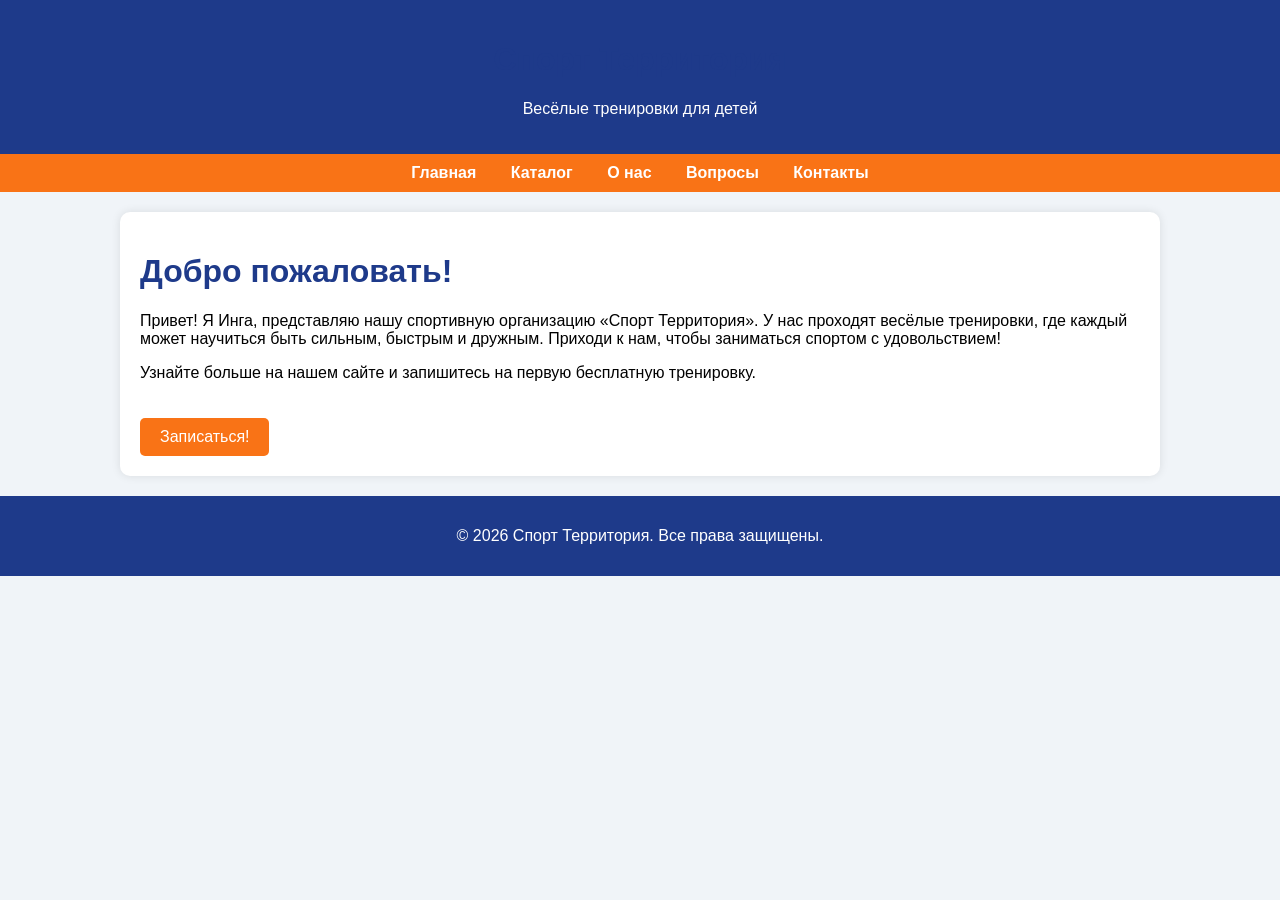
==== index.html @ 6a15a9e1 "Create index.html" ====
<!DOCTYPE html>
<html lang="ru">
<head>
    <meta charset="UTF-8">
    <meta name="viewport" content="width=device-width, initial-scale=1.0">
    <title>Спорт Территория — весёлые тренировки</title>
    <style>
        body {
            font-family: Arial, sans-serif;
            margin: 0;
            padding: 0;
            background-color: #f0f4f8;
        }
        header {
            background-color: #1E3A8A;
            color: white;
            padding: 20px;
            text-align: center;
        }
        nav {
            background-color: #F97316;
            padding: 10px;
            text-align: center;
        }
        nav a {
            color: white;
            margin: 0 15px;
            text-decoration: none;
            font-weight: bold;
        }
        nav a:hover {
            text-decoration: underline;
        }
        main {
            max-width: 1000px;
            margin: 20px auto;
            padding: 20px;
            background-color: white;
            border-radius: 10px;
            box-shadow: 0 0 10px rgba(0,0,0,0.1);
        }
        h1 {
            color: #1E3A8A;
        }
        .button {
            display: inline-block;
            background-color: #F97316;
            color: white;
            padding: 10px 20px;
            text-decoration: none;
            border-radius: 5px;
            margin-top: 20px;
        }
        footer {
            background-color: #1E3A8A;
            color: white;
            text-align: center;
            padding: 15px;
            margin-top: 20px;
        }
    </style>
</head>
<body>
    <header>
        <h1>Спорт Территория</h1>
        <p>Весёлые тренировки для детей</p>
    </header>
    <nav>
        <a href="index.html">Главная</a>
        <a href="catalog.html">Каталог</a>
        <a href="about.html">О нас</a>
        <a href="faq.html">Вопросы</a>
        <a href="contacts.html">Контакты</a>
    </nav>
    <main>
        <h1>Добро пожаловать!</h1>
        <p>Привет! Я Инга, представляю нашу спортивную организацию «Спорт Территория». У нас проходят весёлые тренировки, где каждый может научиться быть сильным, быстрым и дружным. Приходи к нам, чтобы заниматься спортом с удовольствием!</p>
        <p>Узнайте больше на нашем сайте и запишитесь на первую бесплатную тренировку.</p>
        <a href="contacts.html" class="button">Записаться!</a>
    </main>
    <footer>
        <p>© 2026 Спорт Территория. Все права защищены.</p>
    </footer>
</body>
</html>
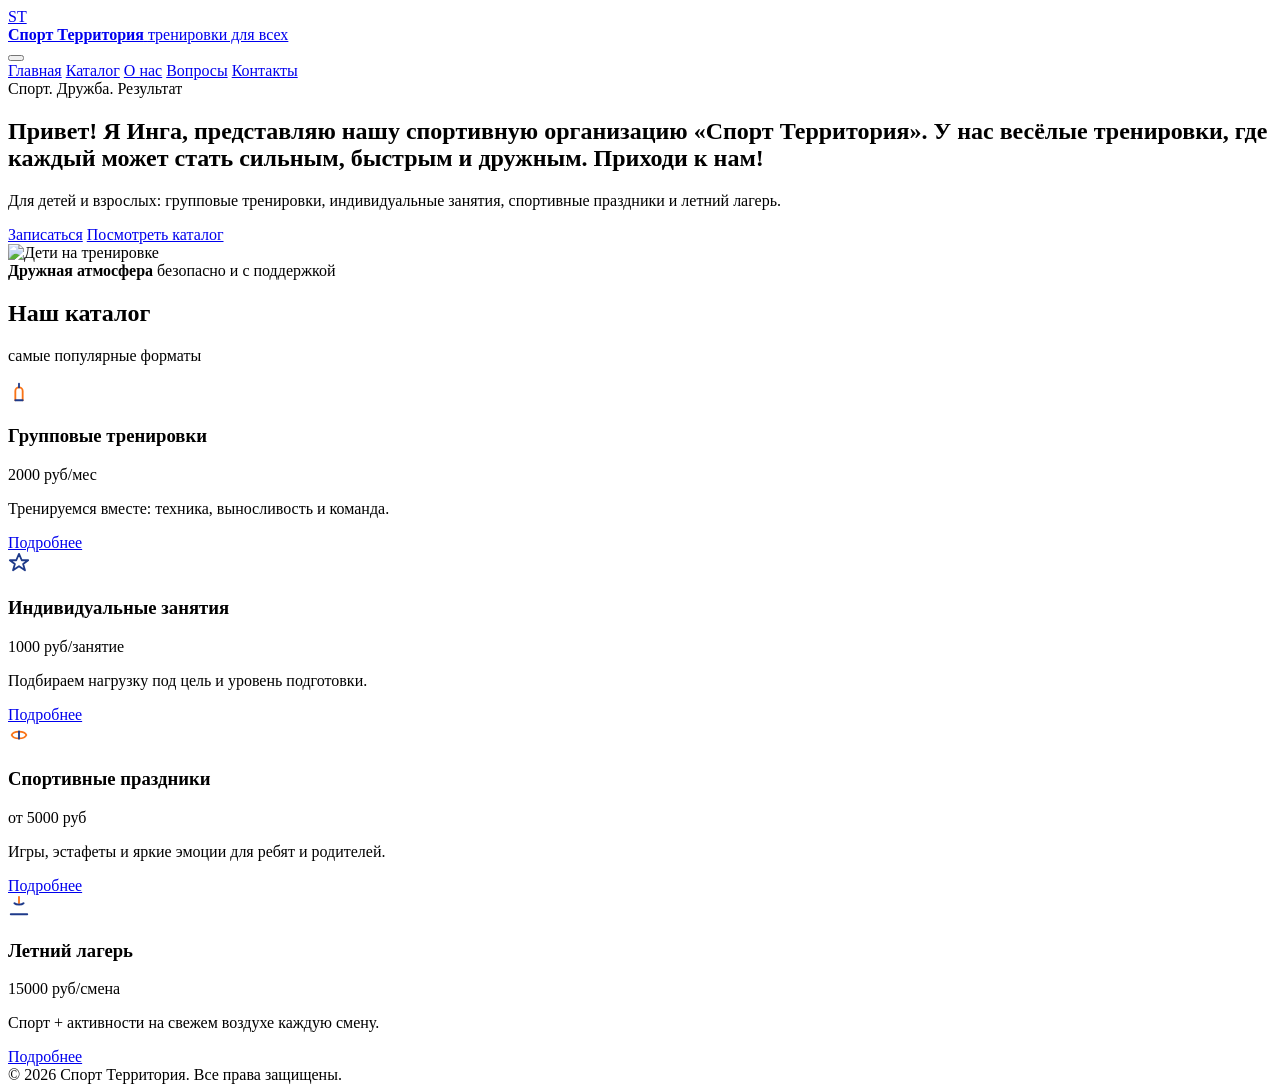
==== commit 62ee6bd9: "Add files via upload" ====
--- a/index.html
+++ b/index.html
@@ -1,85 +1,170 @@
-<!DOCTYPE html>
-<html lang="ru">
-<head>
-    <meta charset="UTF-8">
-    <meta name="viewport" content="width=device-width, initial-scale=1.0">
-    <title>Спорт Территория — весёлые тренировки</title>
-    <style>
-        body {
-            font-family: Arial, sans-serif;
-            margin: 0;
-            padding: 0;
-            background-color: #f0f4f8;
-        }
-        header {
-            background-color: #1E3A8A;
-            color: white;
-            padding: 20px;
-            text-align: center;
-        }
-        nav {
-            background-color: #F97316;
-            padding: 10px;
-            text-align: center;
-        }
-        nav a {
-            color: white;
-            margin: 0 15px;
-            text-decoration: none;
-            font-weight: bold;
-        }
-        nav a:hover {
-            text-decoration: underline;
-        }
-        main {
-            max-width: 1000px;
-            margin: 20px auto;
-            padding: 20px;
-            background-color: white;
-            border-radius: 10px;
-            box-shadow: 0 0 10px rgba(0,0,0,0.1);
-        }
-        h1 {
-            color: #1E3A8A;
-        }
-        .button {
-            display: inline-block;
-            background-color: #F97316;
-            color: white;
-            padding: 10px 20px;
-            text-decoration: none;
-            border-radius: 5px;
-            margin-top: 20px;
-        }
-        footer {
-            background-color: #1E3A8A;
-            color: white;
-            text-align: center;
-            padding: 15px;
-            margin-top: 20px;
-        }
-    </style>
-</head>
-<body>
-    <header>
-        <h1>Спорт Территория</h1>
-        <p>Весёлые тренировки для детей</p>
-    </header>
-    <nav>
-        <a href="index.html">Главная</a>
-        <a href="catalog.html">Каталог</a>
-        <a href="about.html">О нас</a>
-        <a href="faq.html">Вопросы</a>
-        <a href="contacts.html">Контакты</a>
-    </nav>
-    <main>
-        <h1>Добро пожаловать!</h1>
-        <p>Привет! Я Инга, представляю нашу спортивную организацию «Спорт Территория». У нас проходят весёлые тренировки, где каждый может научиться быть сильным, быстрым и дружным. Приходи к нам, чтобы заниматься спортом с удовольствием!</p>
-        <p>Узнайте больше на нашем сайте и запишитесь на первую бесплатную тренировку.</p>
-        <a href="contacts.html" class="button">Записаться!</a>
-    </main>
-    <footer>
-        <p>© 2026 Спорт Территория. Все права защищены.</p>
-    </footer>
-</body>
-</html>
+<!doctype html>
+<html lang="ru">
+  <head>
+    <meta charset="UTF-8" />
+    <meta name="viewport" content="width=device-width, initial-scale=1.0" />
+    <title>Спорт Территория — спортивная организация для детей и взрослых</title>
+    <meta
+      name="description"
+      content="Весёлые тренировки, групповые и индивидуальные занятия, спортивные праздники и летний лагерь. Запишитесь в «Спорт Территория»!"
+    />
+    <link rel="stylesheet" href="./assets/css/style.css" />
+  </head>
+  <body>
+    <header class="site-header">
+      <div class="container header-inner">
+        <a class="brand" href="./index.html" aria-label="Спорт Территория">
+          <div class="logo" aria-hidden="true">ST</div>
+          <div class="brand-title">
+            <strong>Спорт Территория</strong>
+            <span>тренировки для всех</span>
+          </div>
+        </a>
+
+        <button
+          class="menu-toggle"
+          type="button"
+          aria-label="Открыть меню"
+          aria-controls="primary-nav"
+          aria-expanded="false"
+          data-menu-toggle
+        >
+          <span class="menu-icon" aria-hidden="true">
+            <span></span><span></span><span></span>
+          </span>
+        </button>
+
+        <nav id="primary-nav" class="nav" data-menu-nav>
+          <a href="./index.html" aria-current="page">Главная</a>
+          <a href="./catalog.html">Каталог</a>
+          <a href="./about.html">О нас</a>
+          <a href="./faq.html">Вопросы</a>
+          <a href="./contacts.html">Контакты</a>
+        </nav>
+      </div>
+    </header>
+
+    <main class="page">
+      <div class="container">
+        <section class="hero">
+          <div class="hero-card">
+            <div class="kicker">
+              <span class="pill">Спорт. Дружба. Результат</span>
+            </div>
+            <h1>
+              Привет! Я Инга, представляю нашу спортивную организацию «Спорт Территория». У нас весёлые
+              тренировки, где каждый может стать сильным, быстрым и дружным. Приходи к нам!
+            </h1>
+            <p class="lead">
+              Для детей и взрослых: групповые тренировки, индивидуальные занятия, спортивные праздники и летний
+              лагерь.
+            </p>
+            <div class="btn-row">
+              <a class="btn btn-primary" href="./contacts.html">Записаться</a>
+              <a class="btn btn-ghost" href="./catalog.html">Посмотреть каталог</a>
+            </div>
+          </div>
+
+          <div class="hero-media" role="img" aria-label="Дети на тренировке">
+            <img
+              src="https://source.unsplash.com/1200x900/?kids,training,sport"
+              alt="Дети на тренировке"
+              loading="lazy"
+            />
+            <div class="media-badge">
+              <strong>Дружная атмосфера</strong>
+              <span>безопасно и с поддержкой</span>
+            </div>
+          </div>
+        </section>
+
+        <section class="section" aria-labelledby="catalog-preview">
+          <div class="section-title">
+            <h2 id="catalog-preview">Наш каталог</h2>
+            <p>самые популярные форматы</p>
+          </div>
+
+          <div class="grid">
+            <article class="card">
+              <div class="card-header">
+                <div class="icon" aria-hidden="true">
+                  <svg width="22" height="22" viewBox="0 0 24 24" fill="none" xmlns="http://www.w3.org/2000/svg">
+                    <path d="M16 21V11a4 4 0 0 0-8 0v10" stroke="#F97316" stroke-width="2" stroke-linecap="round"/>
+                    <path d="M12 7V3" stroke="#1E3A8A" stroke-width="2" stroke-linecap="round"/>
+                    <path d="M8 21h8" stroke="#1E3A8A" stroke-width="2" stroke-linecap="round"/>
+                  </svg>
+                </div>
+                <h3>Групповые тренировки</h3>
+              </div>
+              <p class="price">2000 руб/мес</p>
+              <p>Тренируемся вместе: техника, выносливость и команда.</p>
+              <div style="margin-top:12px">
+                <a class="btn btn-ghost" href="./catalog.html">Подробнее</a>
+              </div>
+            </article>
+
+            <article class="card">
+              <div class="card-header">
+                <div class="icon" aria-hidden="true">
+                  <svg width="22" height="22" viewBox="0 0 24 24" fill="none" xmlns="http://www.w3.org/2000/svg">
+                    <path d="M12 2l3 7h7l-5.5 4 2 7-6.5-4.5L5.5 20l2-7L2 9h7l3-7z" stroke="#1E3A8A" stroke-width="2" stroke-linejoin="round"/>
+                  </svg>
+                </div>
+                <h3>Индивидуальные занятия</h3>
+              </div>
+              <p class="price">1000 руб/занятие</p>
+              <p>Подбираем нагрузку под цель и уровень подготовки.</p>
+              <div style="margin-top:12px">
+                <a class="btn btn-ghost" href="./catalog.html">Подробнее</a>
+              </div>
+            </article>
+
+            <article class="card">
+              <div class="card-header">
+                <div class="icon" aria-hidden="true">
+                  <svg width="22" height="22" viewBox="0 0 24 24" fill="none" xmlns="http://www.w3.org/2000/svg">
+                    <path d="M4 12c2-5 14-5 16 0-2 5-14 5-16 0z" stroke="#F97316" stroke-width="2" stroke-linecap="round" />
+                    <path d="M12 8v8" stroke="#1E3A8A" stroke-width="2" stroke-linecap="round"/>
+                  </svg>
+                </div>
+                <h3>Спортивные праздники</h3>
+              </div>
+              <p class="price">от 5000 руб</p>
+              <p>Игры, эстафеты и яркие эмоции для ребят и родителей.</p>
+              <div style="margin-top:12px">
+                <a class="btn btn-ghost" href="./catalog.html">Подробнее</a>
+              </div>
+            </article>
+
+            <article class="card">
+              <div class="card-header">
+                <div class="icon" aria-hidden="true">
+                  <svg width="22" height="22" viewBox="0 0 24 24" fill="none" xmlns="http://www.w3.org/2000/svg">
+                    <path d="M3 21h18" stroke="#1E3A8A" stroke-width="2" stroke-linecap="round"/>
+                    <path d="M12 2v7" stroke="#F97316" stroke-width="2" stroke-linecap="round"/>
+                    <path d="M7 9c2 2 8 2 10 0" stroke="#1E3A8A" stroke-width="2" stroke-linecap="round"/>
+                  </svg>
+                </div>
+                <h3>Летний лагерь</h3>
+              </div>
+              <p class="price">15000 руб/смена</p>
+              <p>Спорт + активности на свежем воздухе каждую смену.</p>
+              <div style="margin-top:12px">
+                <a class="btn btn-ghost" href="./catalog.html">Подробнее</a>
+              </div>
+            </article>
+          </div>
+        </section>
+      </div>
+    </main>
+
+    <footer class="site-footer">
+      <div class="container footer-inner">
+        © 2026 Спорт Территория. Все права защищены.
+      </div>
+    </footer>
+
+    <script src="./assets/js/main.js" defer></script>
+  </body>
+</html>
+
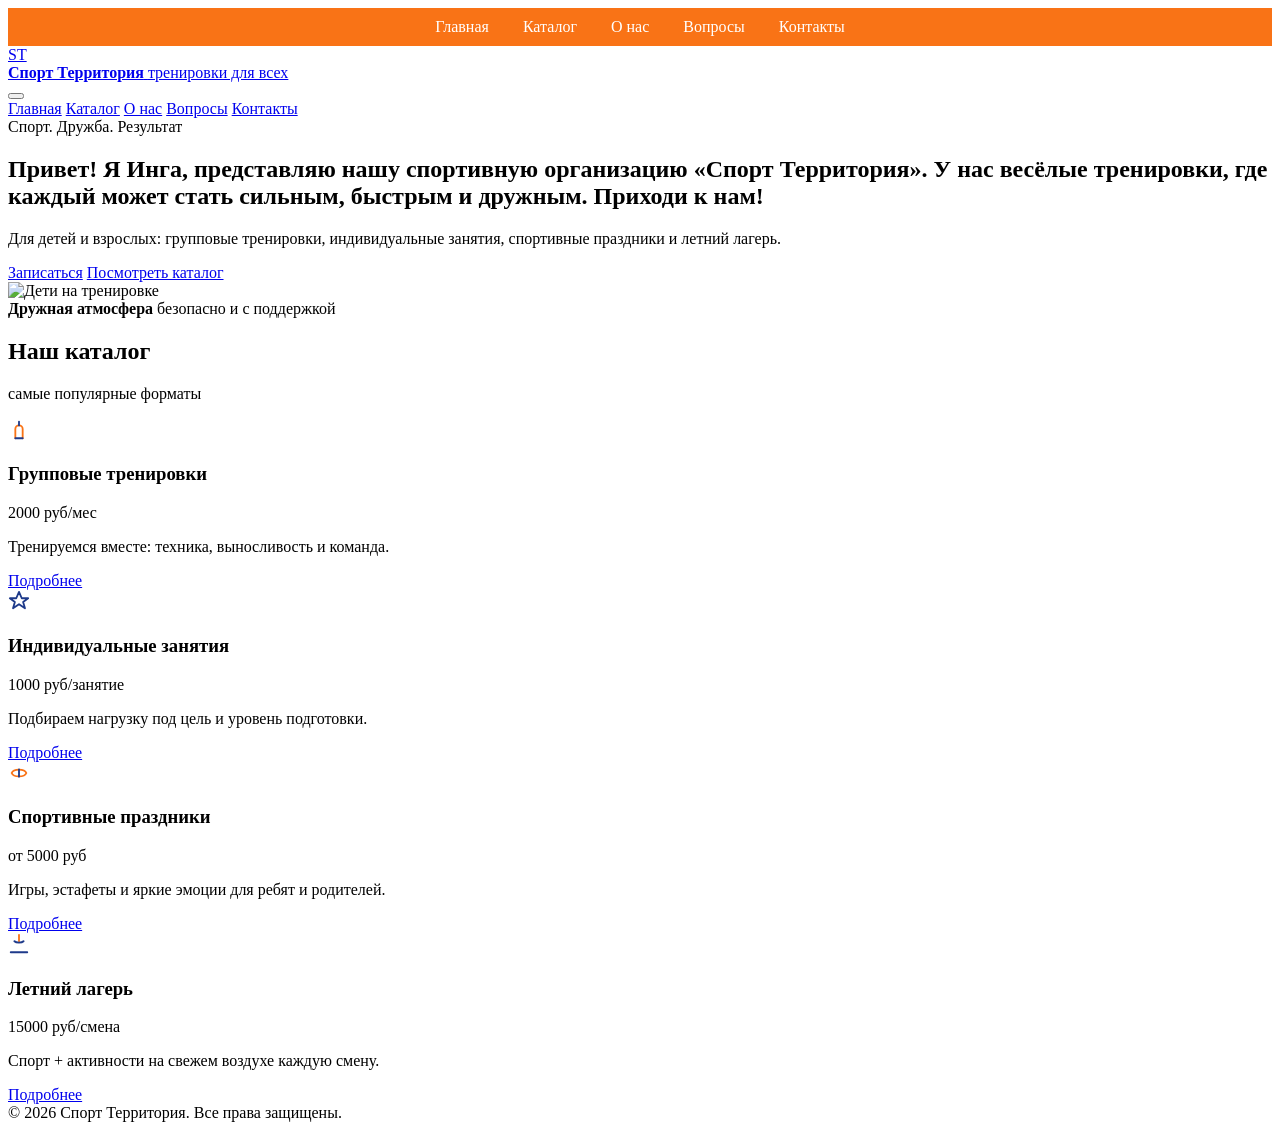
==== commit 97f09692: "Update index.html" ====
--- a/index.html
+++ b/index.html
@@ -11,6 +11,13 @@
     <link rel="stylesheet" href="./assets/css/style.css" />
   </head>
   <body>
+    <nav style="background-color: #F97316; padding: 10px; text-align: center;">
+    <a href="index.html" style="color: white; margin: 0 15px; text-decoration: none;">Главная</a>
+    <a href="catalog.html" style="color: white; margin: 0 15px; text-decoration: none;">Каталог</a>
+    <a href="about.html" style="color: white; margin: 0 15px; text-decoration: none;">О нас</a>
+    <a href="faq.html" style="color: white; margin: 0 15px; text-decoration: none;">Вопросы</a>
+    <a href="contacts.html" style="color: white; margin: 0 15px; text-decoration: none;">Контакты</a>
+</nav>
     <header class="site-header">
       <div class="container header-inner">
         <a class="brand" href="./index.html" aria-label="Спорт Территория">
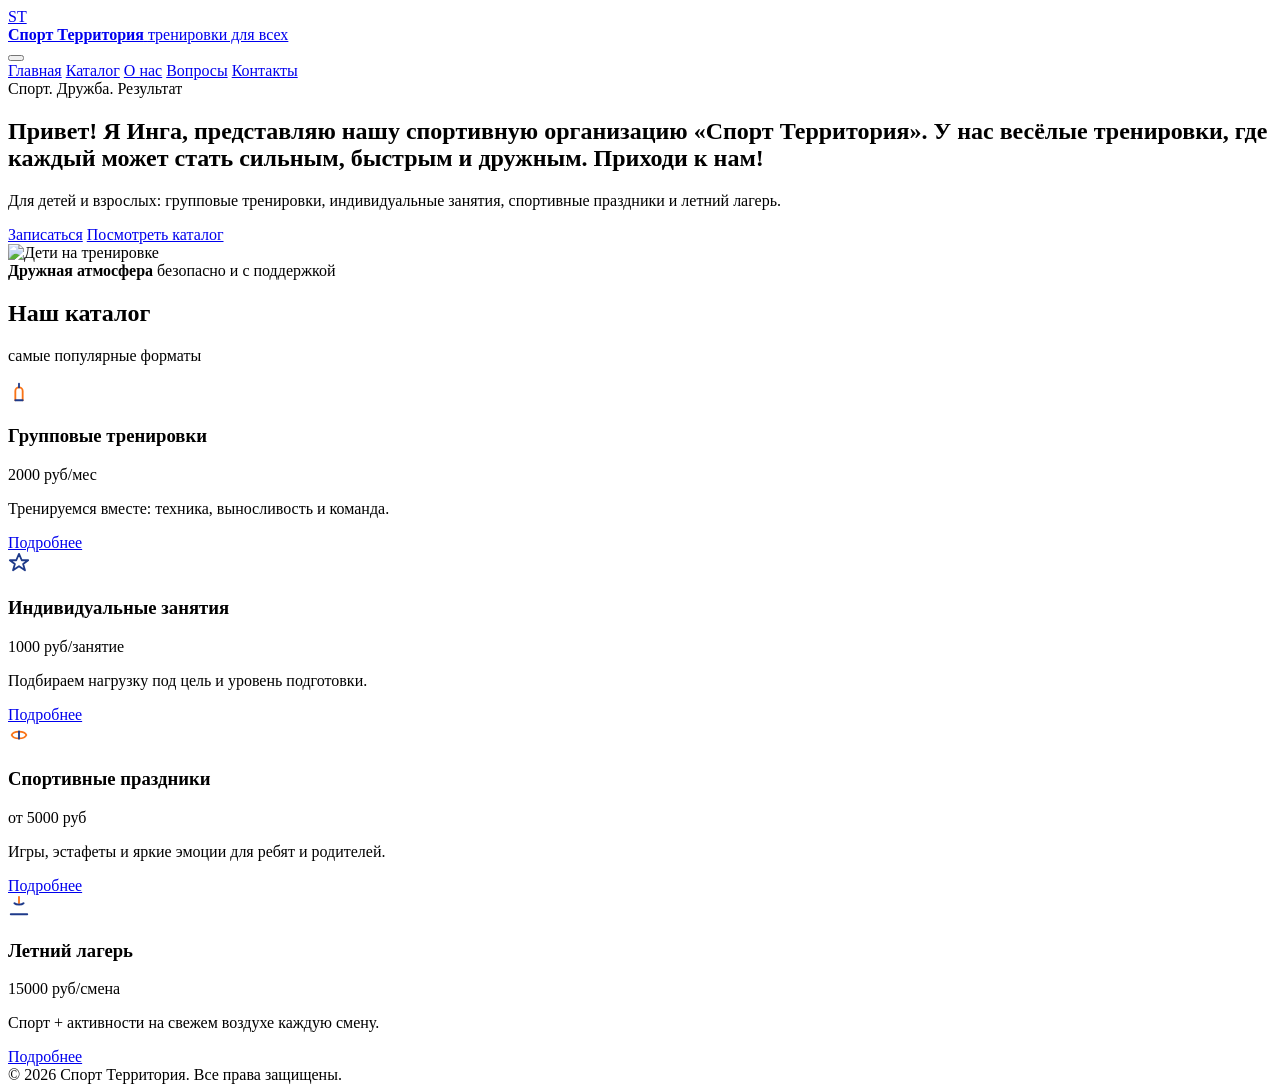
==== commit 93f2e2ff: "Update index.html" ====
--- a/index.html
+++ b/index.html
@@ -11,13 +11,7 @@
     <link rel="stylesheet" href="./assets/css/style.css" />
   </head>
   <body>
-    <nav style="background-color: #F97316; padding: 10px; text-align: center;">
-    <a href="index.html" style="color: white; margin: 0 15px; text-decoration: none;">Главная</a>
-    <a href="catalog.html" style="color: white; margin: 0 15px; text-decoration: none;">Каталог</a>
-    <a href="about.html" style="color: white; margin: 0 15px; text-decoration: none;">О нас</a>
-    <a href="faq.html" style="color: white; margin: 0 15px; text-decoration: none;">Вопросы</a>
-    <a href="contacts.html" style="color: white; margin: 0 15px; text-decoration: none;">Контакты</a>
-</nav>
+    <!-- УДАЛЁН лишний блок <nav> с инлайн-стилями -->
     <header class="site-header">
       <div class="container header-inner">
         <a class="brand" href="./index.html" aria-label="Спорт Территория">
@@ -174,4 +168,3 @@
     <script src="./assets/js/main.js" defer></script>
   </body>
 </html>
-
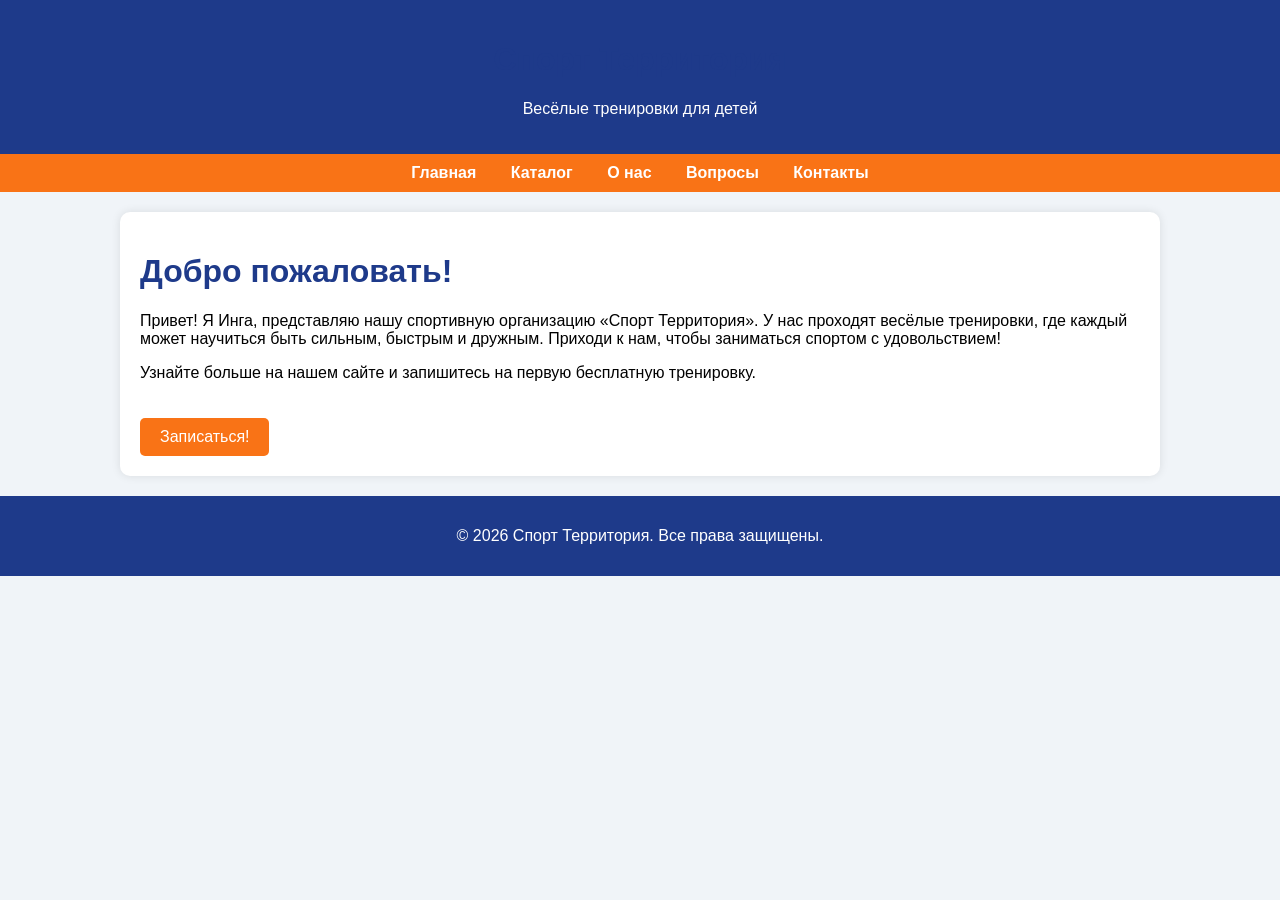
==== commit ddf182e7: "Update index.html" ====
--- a/index.html
+++ b/index.html
@@ -1,170 +1,85 @@
-<!doctype html>
+<!DOCTYPE html>
 <html lang="ru">
-  <head>
-    <meta charset="UTF-8" />
-    <meta name="viewport" content="width=device-width, initial-scale=1.0" />
-    <title>Спорт Территория — спортивная организация для детей и взрослых</title>
-    <meta
-      name="description"
-      content="Весёлые тренировки, групповые и индивидуальные занятия, спортивные праздники и летний лагерь. Запишитесь в «Спорт Территория»!"
-    />
-    <link rel="stylesheet" href="./assets/css/style.css" />
-  </head>
-  <body>
-    <!-- УДАЛЁН лишний блок <nav> с инлайн-стилями -->
-    <header class="site-header">
-      <div class="container header-inner">
-        <a class="brand" href="./index.html" aria-label="Спорт Территория">
-          <div class="logo" aria-hidden="true">ST</div>
-          <div class="brand-title">
-            <strong>Спорт Территория</strong>
-            <span>тренировки для всех</span>
-          </div>
-        </a>
-
-        <button
-          class="menu-toggle"
-          type="button"
-          aria-label="Открыть меню"
-          aria-controls="primary-nav"
-          aria-expanded="false"
-          data-menu-toggle
-        >
-          <span class="menu-icon" aria-hidden="true">
-            <span></span><span></span><span></span>
-          </span>
-        </button>
-
-        <nav id="primary-nav" class="nav" data-menu-nav>
-          <a href="./index.html" aria-current="page">Главная</a>
-          <a href="./catalog.html">Каталог</a>
-          <a href="./about.html">О нас</a>
-          <a href="./faq.html">Вопросы</a>
-          <a href="./contacts.html">Контакты</a>
-        </nav>
-      </div>
+<head>
+    <meta charset="UTF-8">
+    <meta name="viewport" content="width=device-width, initial-scale=1.0">
+    <title>Спорт Территория — весёлые тренировки</title>
+    <style>
+        body {
+            font-family: Arial, sans-serif;
+            margin: 0;
+            padding: 0;
+            background-color: #f0f4f8;
+        }
+        header {
+            background-color: #1E3A8A;
+            color: white;
+            padding: 20px;
+            text-align: center;
+        }
+        nav {
+            background-color: #F97316;
+            padding: 10px;
+            text-align: center;
+        }
+        nav a {
+            color: white;
+            margin: 0 15px;
+            text-decoration: none;
+            font-weight: bold;
+        }
+        nav a:hover {
+            text-decoration: underline;
+        }
+        main {
+            max-width: 1000px;
+            margin: 20px auto;
+            padding: 20px;
+            background-color: white;
+            border-radius: 10px;
+            box-shadow: 0 0 10px rgba(0,0,0,0.1);
+        }
+        h1 {
+            color: #1E3A8A;
+        }
+        .button {
+            display: inline-block;
+            background-color: #F97316;
+            color: white;
+            padding: 10px 20px;
+            text-decoration: none;
+            border-radius: 5px;
+            margin-top: 20px;
+        }
+        footer {
+            background-color: #1E3A8A;
+            color: white;
+            text-align: center;
+            padding: 15px;
+            margin-top: 20px;
+        }
+    </style>
+</head>
+<body>
+    <header>
+        <h1>Спорт Территория</h1>
+        <p>Весёлые тренировки для детей</p>
     </header>
-
-    <main class="page">
-      <div class="container">
-        <section class="hero">
-          <div class="hero-card">
-            <div class="kicker">
-              <span class="pill">Спорт. Дружба. Результат</span>
-            </div>
-            <h1>
-              Привет! Я Инга, представляю нашу спортивную организацию «Спорт Территория». У нас весёлые
-              тренировки, где каждый может стать сильным, быстрым и дружным. Приходи к нам!
-            </h1>
-            <p class="lead">
-              Для детей и взрослых: групповые тренировки, индивидуальные занятия, спортивные праздники и летний
-              лагерь.
-            </p>
-            <div class="btn-row">
-              <a class="btn btn-primary" href="./contacts.html">Записаться</a>
-              <a class="btn btn-ghost" href="./catalog.html">Посмотреть каталог</a>
-            </div>
-          </div>
-
-          <div class="hero-media" role="img" aria-label="Дети на тренировке">
-            <img
-              src="https://source.unsplash.com/1200x900/?kids,training,sport"
-              alt="Дети на тренировке"
-              loading="lazy"
-            />
-            <div class="media-badge">
-              <strong>Дружная атмосфера</strong>
-              <span>безопасно и с поддержкой</span>
-            </div>
-          </div>
-        </section>
-
-        <section class="section" aria-labelledby="catalog-preview">
-          <div class="section-title">
-            <h2 id="catalog-preview">Наш каталог</h2>
-            <p>самые популярные форматы</p>
-          </div>
-
-          <div class="grid">
-            <article class="card">
-              <div class="card-header">
-                <div class="icon" aria-hidden="true">
-                  <svg width="22" height="22" viewBox="0 0 24 24" fill="none" xmlns="http://www.w3.org/2000/svg">
-                    <path d="M16 21V11a4 4 0 0 0-8 0v10" stroke="#F97316" stroke-width="2" stroke-linecap="round"/>
-                    <path d="M12 7V3" stroke="#1E3A8A" stroke-width="2" stroke-linecap="round"/>
-                    <path d="M8 21h8" stroke="#1E3A8A" stroke-width="2" stroke-linecap="round"/>
-                  </svg>
-                </div>
-                <h3>Групповые тренировки</h3>
-              </div>
-              <p class="price">2000 руб/мес</p>
-              <p>Тренируемся вместе: техника, выносливость и команда.</p>
-              <div style="margin-top:12px">
-                <a class="btn btn-ghost" href="./catalog.html">Подробнее</a>
-              </div>
-            </article>
-
-            <article class="card">
-              <div class="card-header">
-                <div class="icon" aria-hidden="true">
-                  <svg width="22" height="22" viewBox="0 0 24 24" fill="none" xmlns="http://www.w3.org/2000/svg">
-                    <path d="M12 2l3 7h7l-5.5 4 2 7-6.5-4.5L5.5 20l2-7L2 9h7l3-7z" stroke="#1E3A8A" stroke-width="2" stroke-linejoin="round"/>
-                  </svg>
-                </div>
-                <h3>Индивидуальные занятия</h3>
-              </div>
-              <p class="price">1000 руб/занятие</p>
-              <p>Подбираем нагрузку под цель и уровень подготовки.</p>
-              <div style="margin-top:12px">
-                <a class="btn btn-ghost" href="./catalog.html">Подробнее</a>
-              </div>
-            </article>
-
-            <article class="card">
-              <div class="card-header">
-                <div class="icon" aria-hidden="true">
-                  <svg width="22" height="22" viewBox="0 0 24 24" fill="none" xmlns="http://www.w3.org/2000/svg">
-                    <path d="M4 12c2-5 14-5 16 0-2 5-14 5-16 0z" stroke="#F97316" stroke-width="2" stroke-linecap="round" />
-                    <path d="M12 8v8" stroke="#1E3A8A" stroke-width="2" stroke-linecap="round"/>
-                  </svg>
-                </div>
-                <h3>Спортивные праздники</h3>
-              </div>
-              <p class="price">от 5000 руб</p>
-              <p>Игры, эстафеты и яркие эмоции для ребят и родителей.</p>
-              <div style="margin-top:12px">
-                <a class="btn btn-ghost" href="./catalog.html">Подробнее</a>
-              </div>
-            </article>
-
-            <article class="card">
-              <div class="card-header">
-                <div class="icon" aria-hidden="true">
-                  <svg width="22" height="22" viewBox="0 0 24 24" fill="none" xmlns="http://www.w3.org/2000/svg">
-                    <path d="M3 21h18" stroke="#1E3A8A" stroke-width="2" stroke-linecap="round"/>
-                    <path d="M12 2v7" stroke="#F97316" stroke-width="2" stroke-linecap="round"/>
-                    <path d="M7 9c2 2 8 2 10 0" stroke="#1E3A8A" stroke-width="2" stroke-linecap="round"/>
-                  </svg>
-                </div>
-                <h3>Летний лагерь</h3>
-              </div>
-              <p class="price">15000 руб/смена</p>
-              <p>Спорт + активности на свежем воздухе каждую смену.</p>
-              <div style="margin-top:12px">
-                <a class="btn btn-ghost" href="./catalog.html">Подробнее</a>
-              </div>
-            </article>
-          </div>
-        </section>
-      </div>
+    <nav>
+        <a href="index.html">Главная</a>
+        <a href="catalog.html">Каталог</a>
+        <a href="about.html">О нас</a>
+        <a href="faq.html">Вопросы</a>
+        <a href="contacts.html">Контакты</a>
+    </nav>
+    <main>
+        <h1>Добро пожаловать!</h1>
+        <p>Привет! Я Инга, представляю нашу спортивную организацию «Спорт Территория». У нас проходят весёлые тренировки, где каждый может научиться быть сильным, быстрым и дружным. Приходи к нам, чтобы заниматься спортом с удовольствием!</p>
+        <p>Узнайте больше на нашем сайте и запишитесь на первую бесплатную тренировку.</p>
+        <a href="contacts.html" class="button">Записаться!</a>
     </main>
-
-    <footer class="site-footer">
-      <div class="container footer-inner">
-        © 2026 Спорт Территория. Все права защищены.
-      </div>
+    <footer>
+        <p>© 2026 Спорт Территория. Все права защищены.</p>
     </footer>
-
-    <script src="./assets/js/main.js" defer></script>
-  </body>
+</body>
 </html>
